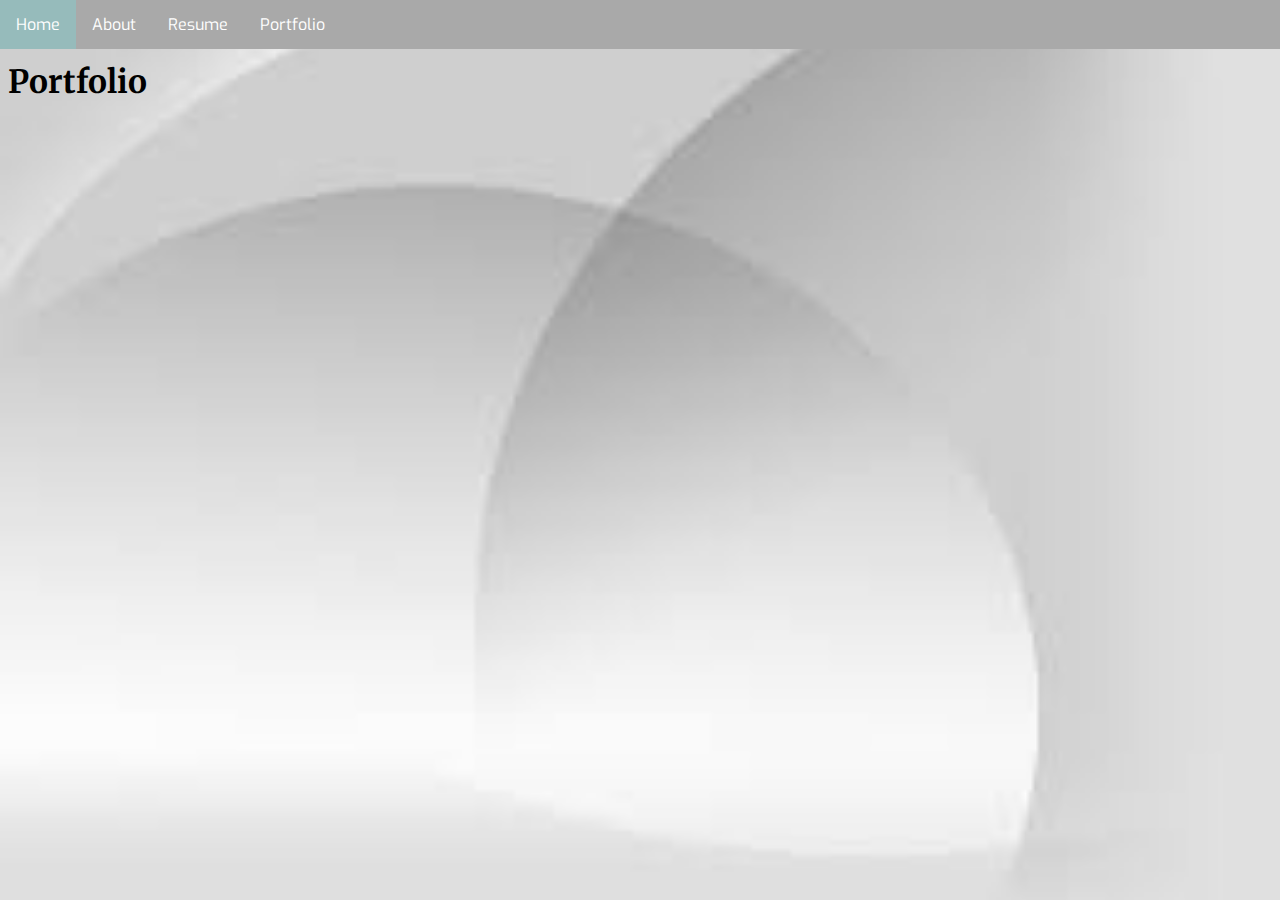
==== portfolio.html @ 2e334fd9 "Initial commit" ====
<!doctype html>
<html>
    <head>
        <meta charset="utf-8">
        <title>Portfolio</title>
        <link href="style.css" rel="stylesheet" type="text/css">
        <link href="https://fonts.googleapis.com/css?family=Exo" rel="stylesheet">
        <link href="https://fonts.googleapis.com/css?family=Merriweather" rel="stylesheet">
    </head>
    <body>
        <ul id="nav"><!--THIS IS A COMMENT. ul stands for unordered list.-->
        <li><a href="index.html">Home</a></li><!--li stands for list item-->
        <li><a href="about.html">About</a></li>
        <li><a href="resume.html">Resume</a></li>
        <li><a href="portfolio.html">Portfolio</a></li>
        </ul>
        <h1>Portfolio</h1>
    </body>
</html>
---- style.css ----
body {
    background-image: url("background6.jpg");
    background-repeat: no-repeat;
    background-size: 100%;
    background-attachment: fixed;
    background-color: rgb(249, 188, 255);
    font-family: 'Exo', sans-serif;
    color: black;
}

h1, h2, h3 {
    font-family: 'Merriweather', serif;
}

#nav {
    list-style-type: none;
    margin: -8px;
    padding: 0;
    overflow: hidden;
    background-color: darkgray;
}

#nav li {
    float: left;
}

#nav li a {
    display: block;
    text-align: center;
    padding: 14px 16px;
    text-decoration: none;
    color: white;
}

#nav li a:hover {
    background-color: #96BBBB;
}

#content {
    border: solid 2px;
    text-align: center;
    width: 68%;
    margin: 16px auto auto auto;
    padding-bottom: 16px;
    background-color: rgba(249, 188, 255,0.01);
}

table {
    margin: auto;
}

#content ul, #content ol {
    width: 25%;
    margin: auto;
}

#rcontent {
    text-align: left;
    width: 68%;
    margin: 16px auto 16px auto;
    padding-bottom: 16px;
    background-color: rgba(249, 188, 255,0.01);
}

#rh { 
    text-align: center;
    font-weight: bold;
}

hr {
    border-color: black;
}

#rs {
    font-weight: bold;
}

#re {
    font-weight: bold;
}

#rl {
    float: right;
}

#rt {
    font-style: italic;
}
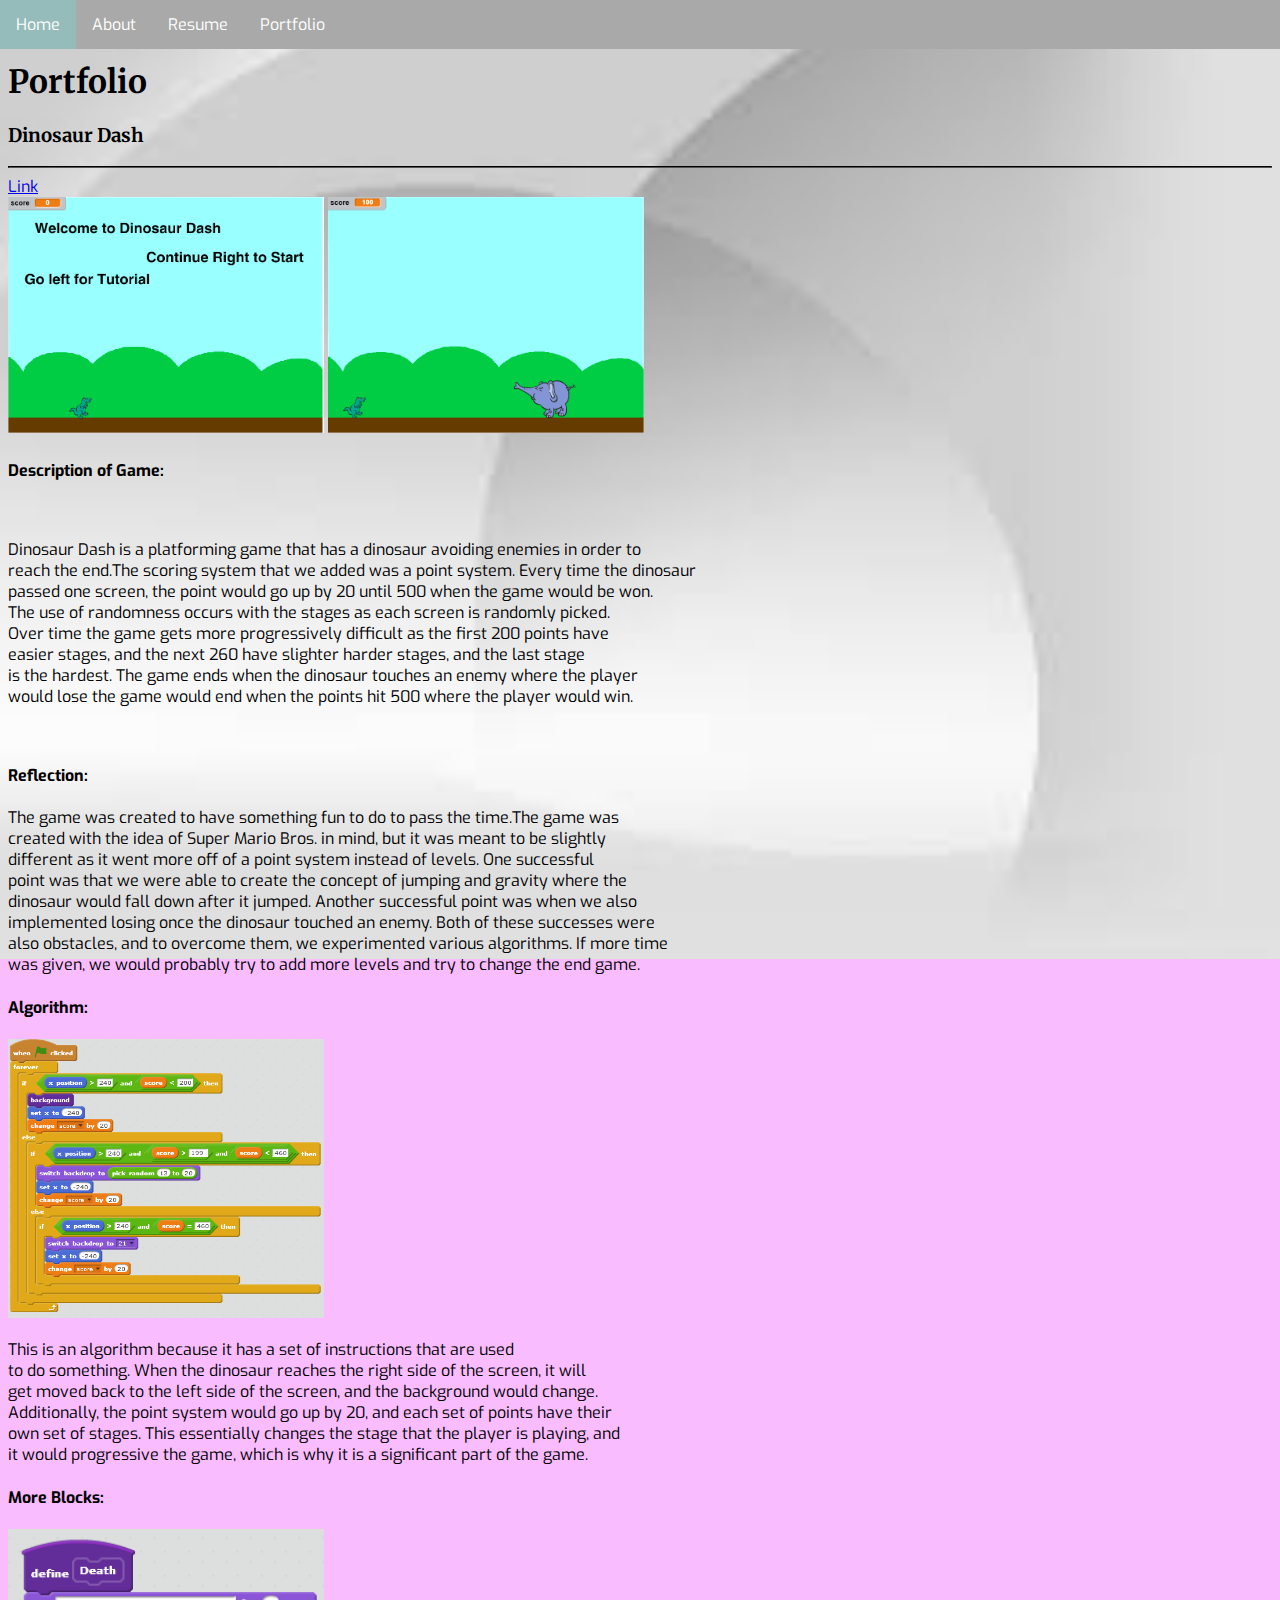
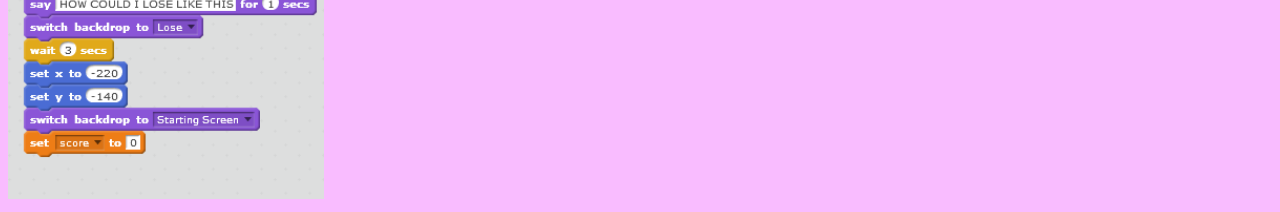
==== commit 49665f7a: "update" ====
--- a/portfolio.html
+++ b/portfolio.html
@@ -16,4 +16,37 @@
         </ul>
         <h1>Portfolio</h1>
     </body>
+    <h3>Dinosaur Dash</h3>
+    <hr>
+    <a href="https://scratch.mit.edu/projects/258846765/#fullscreen">Link</a> <br>
+    <img src="dinosaur dash.PNG" width=25% height=25%>
+    <img src="dinodash.PNG" width=25% height=25%>
+    <h4>Description of Game:</h4> <br>
+    <p>Dinosaur Dash is a platforming game that has a dinosaur avoiding enemies in order to <br>
+    reach the end.The scoring system that we added was a point system. Every time the dinosaur <br>
+    passed one screen, the point would go up by 20 until 500 when the game would be won. <br>
+    The use of randomness occurs with the stages as each screen is randomly picked. <br>
+    Over time the game gets more progressively difficult as the first 200 points have <br>
+    easier stages, and the next 260 have slighter harder stages, and the last stage <br>
+    is the hardest. The game ends when the dinosaur touches an enemy where the player <br>
+    would lose the game would end when the points hit 500 where the player would win.</p> <br>
+    <h4>Reflection:</h4>
+    <p>The game was created to have something fun to do to pass the time.The game was <br> 
+    created with the idea of Super Mario Bros. in mind, but it was meant to be slightly <br>
+    different as it went more off of a point system instead of levels. One successful <br>
+    point was that we were able to create the concept of jumping and gravity where the <br>
+    dinosaur would fall down after it jumped. Another successful point was when we also <br>
+    implemented losing once the dinosaur touched an enemy. Both of these successes were <br>
+    also obstacles, and to overcome them, we experimented various algorithms. If more time <br>
+    was given, we would probably try to add more levels and try to change the end game.</p>
+    <h4>Algorithm:</h4>
+     <img src="algorithmdinodash.PNG" width=25% height=25%>
+     <p>This is an algorithm because it has a set of instructions that are used <br>
+     to do something. When the dinosaur reaches the right side of the screen, it will <br>
+     get moved back to the left side of the screen, and the background would change. <br>
+     Additionally, the point system would go up by 20, and each set of points have their <br>
+     own set of stages. This essentially changes the stage that the player is playing, and <br>
+     it would progressive the game, which is why it is a significant part of the game.</p>
+    <h4>More Blocks:</h4>
+     <img src="deathdinodash.PNG" width=25% height=25%>
 </html>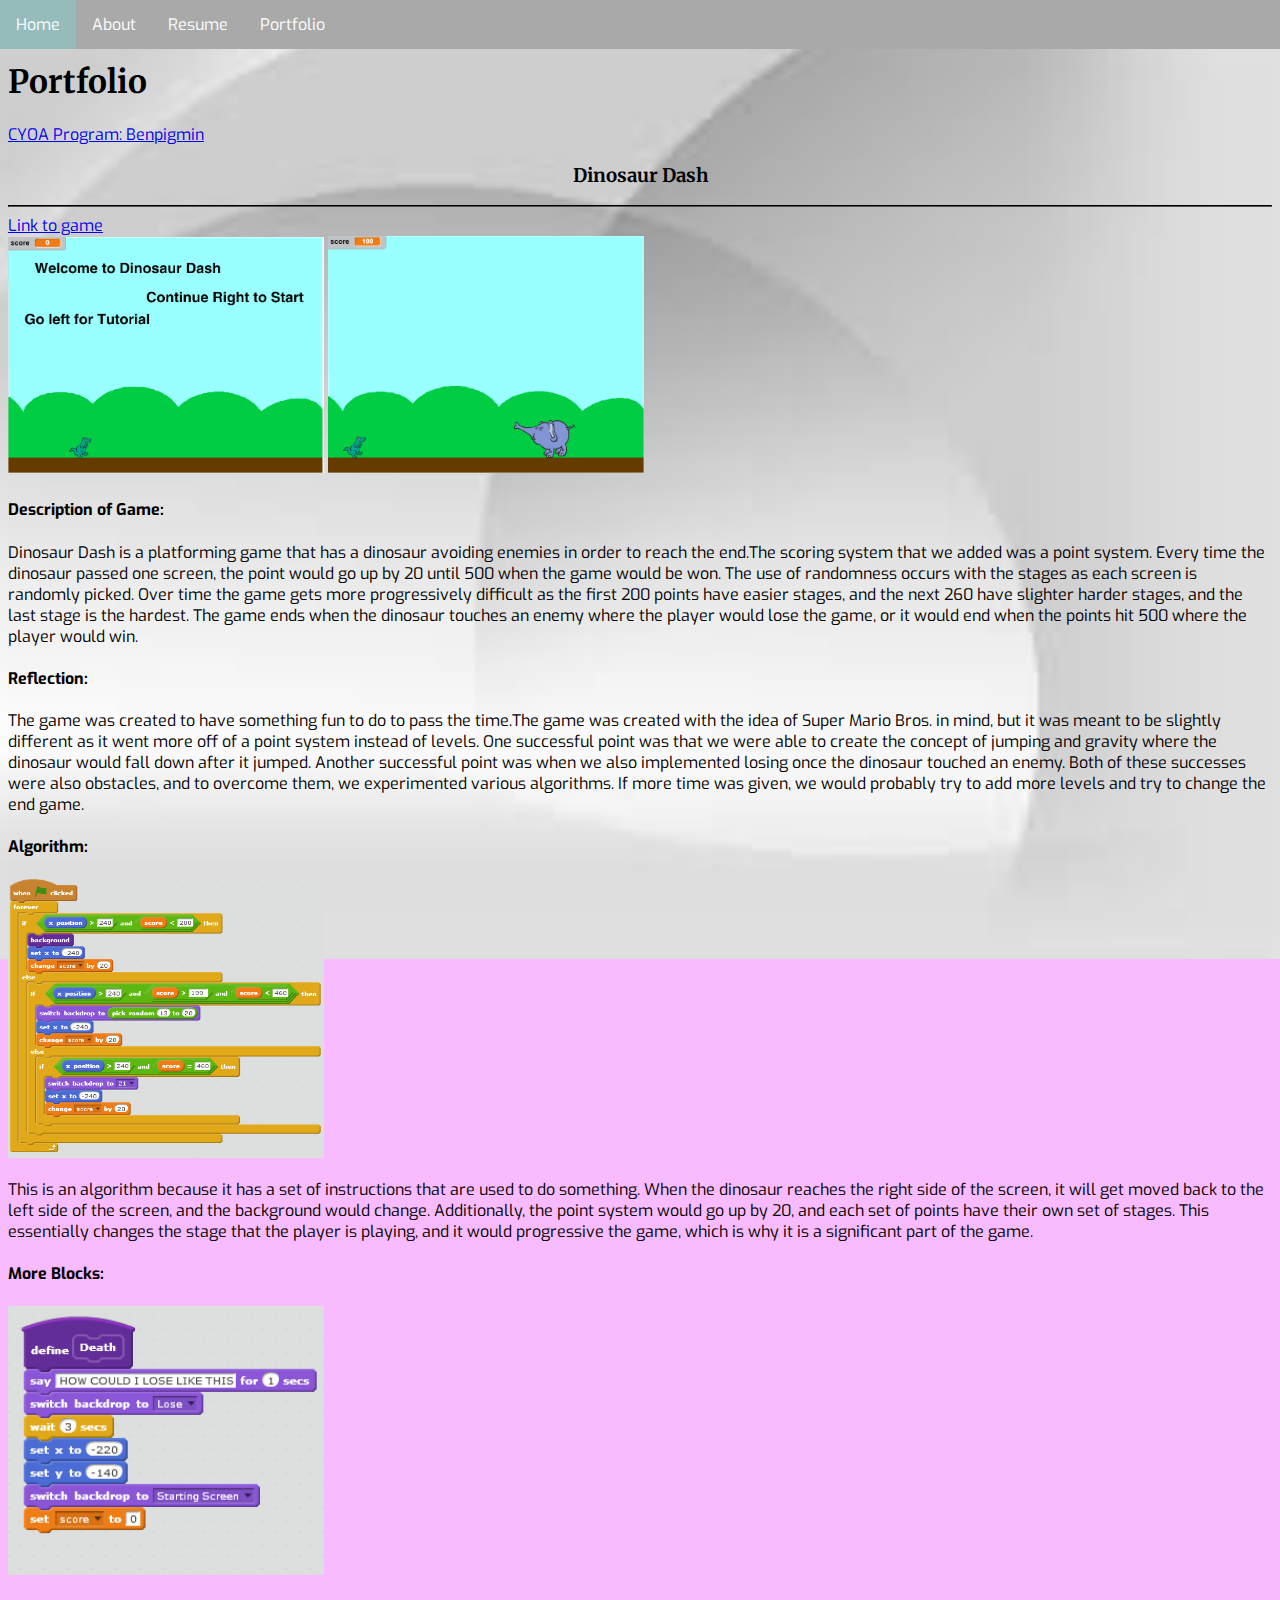
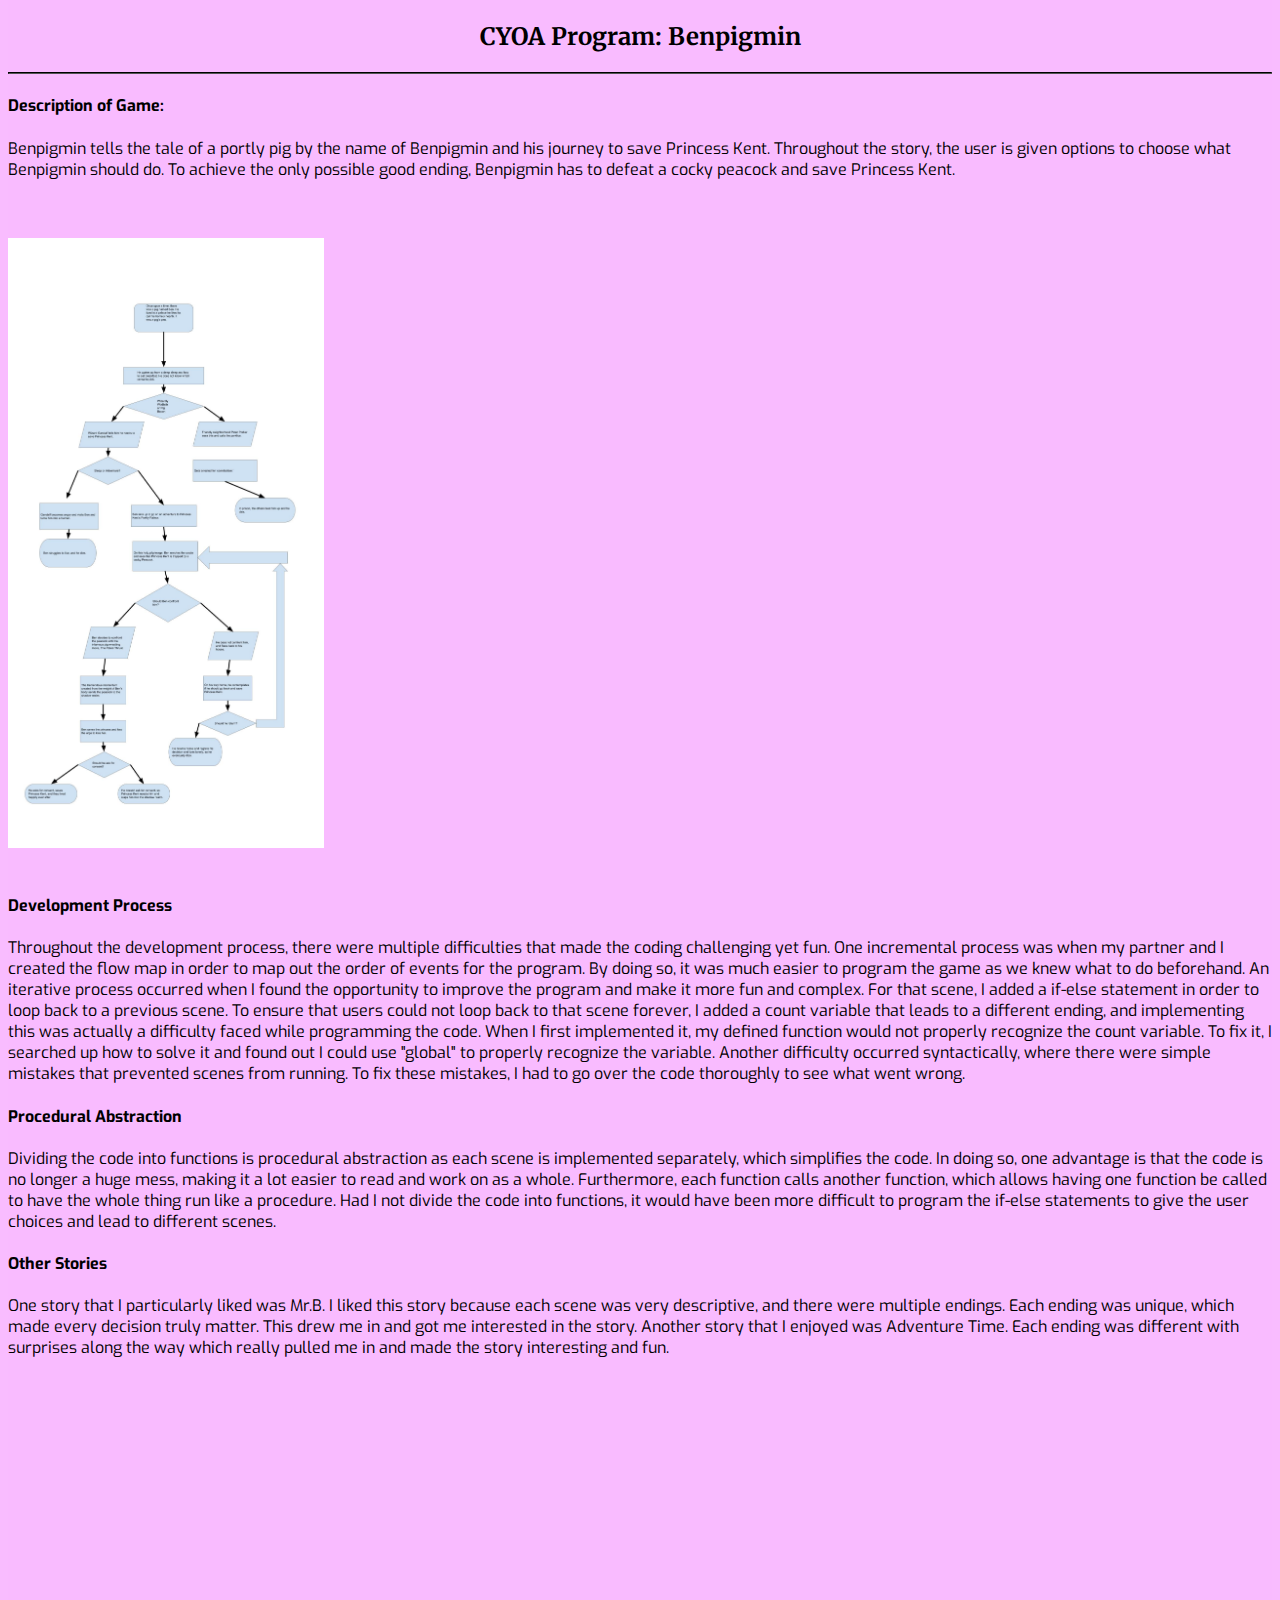
==== commit d9f67e4c: "python" ====
--- a/portfolio.html
+++ b/portfolio.html
@@ -14,39 +14,80 @@
         <li><a href="resume.html">Resume</a></li>
         <li><a href="portfolio.html">Portfolio</a></li>
         </ul>
+    <div id="pcontent">
         <h1>Portfolio</h1>
+    <a href = "#CYOA">CYOA Program: Benpigmin</a>
     </body>
-    <h3>Dinosaur Dash</h3>
+    <h3 id="ph">Dinosaur Dash</h3>
     <hr>
-    <a href="https://scratch.mit.edu/projects/258846765/#fullscreen">Link</a> <br>
+    <a href="https://scratch.mit.edu/projects/258846765/#fullscreen">Link to game</a> <br>
     <img src="dinosaur dash.PNG" width=25% height=25%>
     <img src="dinodash.PNG" width=25% height=25%>
-    <h4>Description of Game:</h4> <br>
-    <p>Dinosaur Dash is a platforming game that has a dinosaur avoiding enemies in order to <br>
-    reach the end.The scoring system that we added was a point system. Every time the dinosaur <br>
-    passed one screen, the point would go up by 20 until 500 when the game would be won. <br>
-    The use of randomness occurs with the stages as each screen is randomly picked. <br>
-    Over time the game gets more progressively difficult as the first 200 points have <br>
-    easier stages, and the next 260 have slighter harder stages, and the last stage <br>
-    is the hardest. The game ends when the dinosaur touches an enemy where the player <br>
-    would lose the game would end when the points hit 500 where the player would win.</p> <br>
-    <h4>Reflection:</h4>
-    <p>The game was created to have something fun to do to pass the time.The game was <br> 
-    created with the idea of Super Mario Bros. in mind, but it was meant to be slightly <br>
-    different as it went more off of a point system instead of levels. One successful <br>
-    point was that we were able to create the concept of jumping and gravity where the <br>
-    dinosaur would fall down after it jumped. Another successful point was when we also <br>
-    implemented losing once the dinosaur touched an enemy. Both of these successes were <br>
-    also obstacles, and to overcome them, we experimented various algorithms. If more time <br>
+    <h4 id="ps">Description of Game:</h4>
+    <p>Dinosaur Dash is a platforming game that has a dinosaur avoiding enemies in order to 
+    reach the end.The scoring system that we added was a point system. Every time the dinosaur 
+    passed one screen, the point would go up by 20 until 500 when the game would be won. 
+    The use of randomness occurs with the stages as each screen is randomly picked. 
+    Over time the game gets more progressively difficult as the first 200 points have 
+    easier stages, and the next 260 have slighter harder stages, and the last stage 
+    is the hardest. The game ends when the dinosaur touches an enemy where the player 
+    would lose the game, or it would end when the points hit 500 where the player would win.</p>
+    <h4 id="ps">Reflection:</h4>
+    <p>The game was created to have something fun to do to pass the time.The game was  
+    created with the idea of Super Mario Bros. in mind, but it was meant to be slightly 
+    different as it went more off of a point system instead of levels. One successful 
+    point was that we were able to create the concept of jumping and gravity where the 
+    dinosaur would fall down after it jumped. Another successful point was when we also 
+    implemented losing once the dinosaur touched an enemy. Both of these successes were 
+    also obstacles, and to overcome them, we experimented various algorithms. If more time 
     was given, we would probably try to add more levels and try to change the end game.</p>
-    <h4>Algorithm:</h4>
+    <h4 id="ps">Algorithm:</h4>
      <img src="algorithmdinodash.PNG" width=25% height=25%>
-     <p>This is an algorithm because it has a set of instructions that are used <br>
-     to do something. When the dinosaur reaches the right side of the screen, it will <br>
-     get moved back to the left side of the screen, and the background would change. <br>
-     Additionally, the point system would go up by 20, and each set of points have their <br>
-     own set of stages. This essentially changes the stage that the player is playing, and <br>
+     <p>This is an algorithm because it has a set of instructions that are used 
+     to do something. When the dinosaur reaches the right side of the screen, it will 
+     get moved back to the left side of the screen, and the background would change. 
+     Additionally, the point system would go up by 20, and each set of points have their 
+     own set of stages. This essentially changes the stage that the player is playing, and 
      it would progressive the game, which is why it is a significant part of the game.</p>
-    <h4>More Blocks:</h4>
+    <h4 id="ps">More Blocks:</h4>
      <img src="deathdinodash.PNG" width=25% height=25%>
+    <br>
+    <br>
+    <h2 id="CYOA">CYOA Program: Benpigmin</h2>
+    <hr>
+    <h4 id="ps">Description of Game:</h4>
+    <p>Benpigmin tells the tale of a portly pig by the name of Benpigmin and his journey
+    to save Princess Kent. Throughout the story, the user is given options to choose what Benpigmin
+    should do. To achieve the only possible good ending, Benpigmin has to defeat a cocky peacock and
+    save Princess Kent. </p> <br>
+    <br>
+    <a href="https://docs.google.com/drawings/d/1J7rmM6528W2dqfJximrBDu4BfLd3ZMf9ozco76_JlsM/edit?usp=sharing" target ="_BLANK"><img src = "CYOA_PROGRAM.jpg" width="25%" length="25%"></a> <br>
+    <br>
+    <h4 id="ps">Development Process</h4>
+    <p>Throughout the development process, there were multiple difficulties that made the coding challenging yet fun.
+    One incremental process was when my partner and I created the flow map in order to map out
+    the order of events for the program. By doing so, it was much easier to program the game
+    as we knew what to do beforehand. An iterative process occurred when I found the opportunity
+    to improve the program and make it more fun and complex. For that scene, I added a if-else statement in order to loop 
+    back to a previous scene. To ensure that users could not loop back to that scene forever, I added a count variable 
+    that leads to a different ending, and implementing this was actually a difficulty faced while programming the code. When 
+    I first implemented it, my defined function would not properly recognize the count variable.
+    To fix it, I searched up how to solve it and found out I could use "global" to properly recognize the variable.
+    Another difficulty occurred syntactically, where there were simple mistakes that prevented scenes from running.
+    To fix these mistakes, I had to go over the code thoroughly to see what went wrong. </p>
+    <h4 id="ps">Procedural Abstraction</h4>
+    <p>Dividing the code into functions is procedural abstraction as each scene is implemented separately, which simplifies the code. 
+    In doing so, one advantage is that the code is no longer a huge mess, making it a lot easier to read and work on as a whole. 
+    Furthermore, each function calls another function, which allows having one function be called to have the whole thing run like a procedure.
+    Had I not divide the code into functions, it would have been more difficult to program the if-else statements to give the user choices and
+    lead to different scenes.</p>
+    <h4 id="ps">Other Stories</h4>
+    <p>One story that I particularly liked was Mr.B. I liked this story because each scene was very
+    descriptive, and there were multiple endings. Each ending was unique, which made every decision
+    truly matter. This drew me in and got me interested in the story. Another story that I enjoyed 
+    was Adventure Time. Each ending was different with surprises along the way which really pulled
+    me in and made the story interesting and fun.</p> <br>
+    <br>
+    <iframe height="400px" width="100%" src="https://repl.it/@TommyNguyen8/CYOA-Program?lite=true" scrolling="no" frameborder="no" allowtransparency="true" allowfullscreen="true" sandbox="allow-forms allow-pointer-lock allow-popups allow-same-origin allow-scripts allow-modals" length="200%"></iframe>
+    </div>
 </html>--- a/style.css
+++ b/style.css
@@ -54,7 +54,7 @@
     margin: auto;
 }
 
-#rcontent {
+#rcontent, #pcontent {
     text-align: left;
     width: 68%;
     margin: 16px auto 16px auto;
@@ -62,7 +62,7 @@
     background-color: rgba(249, 188, 255,0.01);
 }
 
-#rh { 
+#rh, #ph, #CYOA { 
     text-align: center;
     font-weight: bold;
 }
@@ -71,18 +71,26 @@
     border-color: black;
 }
 
-#rs {
+#rs, #ps {
     font-weight: bold;
 }
 
-#re {
+#re, #pe {
     font-weight: bold;
 }
 
-#rl {
+#rl, #pl {
     float: right;
 }
 
-#rt {
+#rt, #pt {
     font-style: italic;
+}
+
+#pcontent {
+    text-align: middle;
+    width: 100%;
+    margin: 0 0 0 0;
+    padding-bottom: 16px;
+    background-color: rgba(249, 188, 255,0.01);
 }